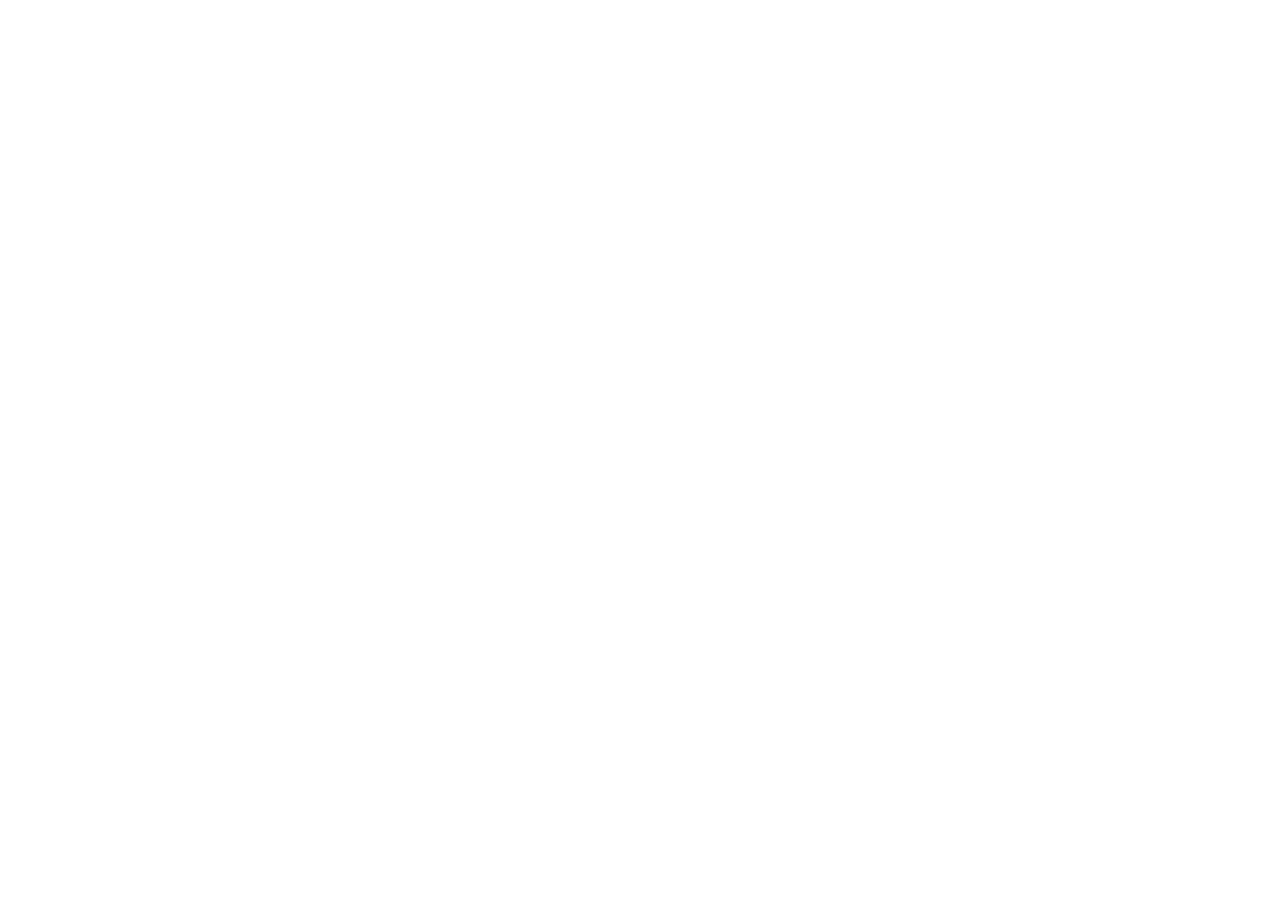
==== index.html @ 586f284e "- Start project" ====
<!doctype html>
<html lang="en">
<head>
    <meta charset="UTF-8">
    <meta name="viewport"
          content="width=device-width, user-scalable=no, initial-scale=1.0, maximum-scale=1.0, minimum-scale=1.0">
    <meta http-equiv="X-UA-Compatible" content="ie=edge">
    <title>Document</title>
</head>
<body>

</body>
</html>
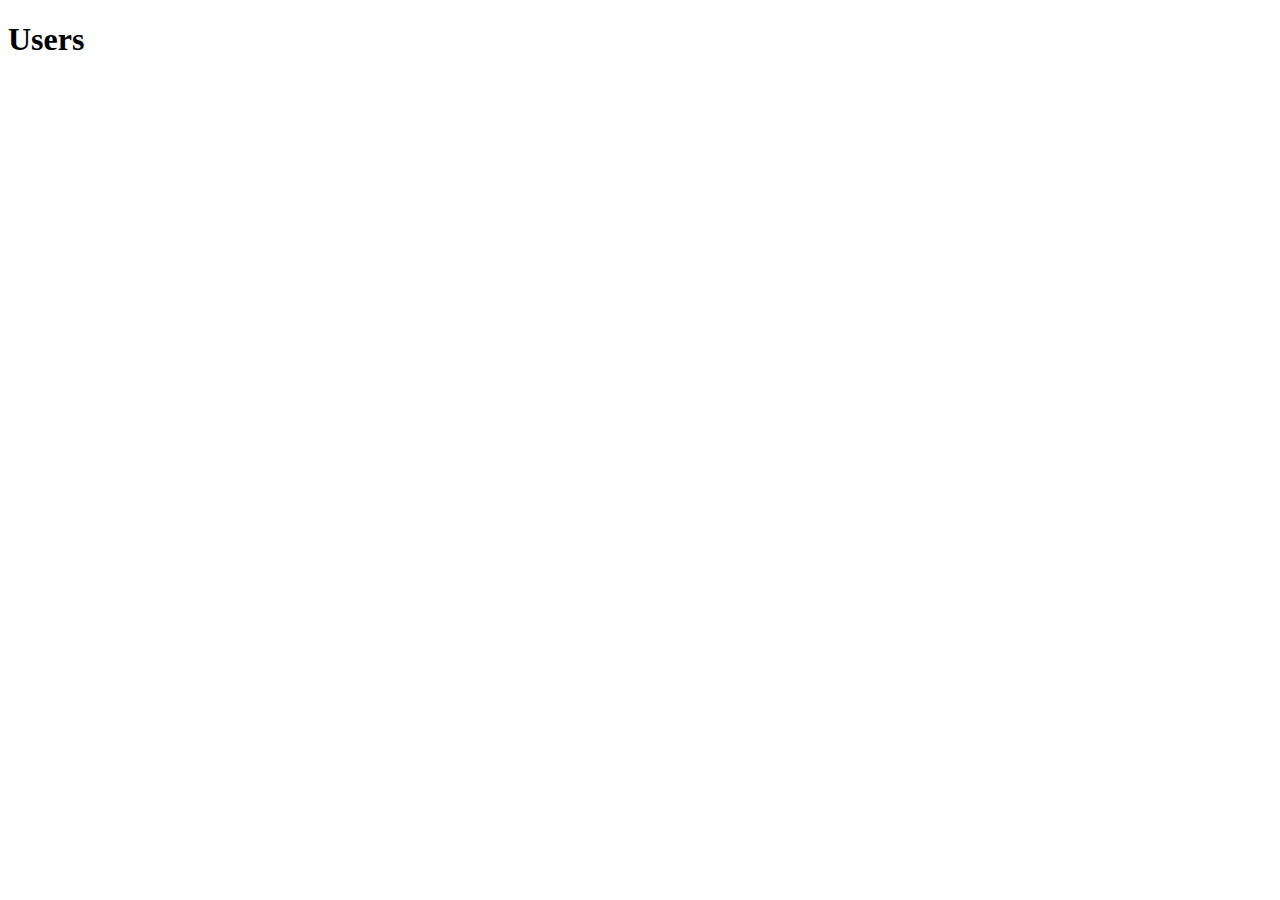
==== commit 4591bdfe: "- Made changes to the files" ====
--- a/index.html
+++ b/index.html
@@ -5,9 +5,27 @@
     <meta name="viewport"
           content="width=device-width, user-scalable=no, initial-scale=1.0, maximum-scale=1.0, minimum-scale=1.0">
     <meta http-equiv="X-UA-Compatible" content="ie=edge">
-    <title>Document</title>
+    <title>Project JS</title>
+    <link rel="stylesheet" href="css/styles.css">
 </head>
 <body>
 
+    <section id="usersSection"
+             class="users-section">
+        <div id="usersContainer"
+             class="container">
+
+            <h1 id="heroTitle"
+                class="hero-title">
+                Users
+            </h1>
+
+            <ul id="users-list"
+                class="users-List">
+            </ul>
+        </div>
+    </section>
+
+    <script src="js/main.js"></script>
 </body>
 </html>